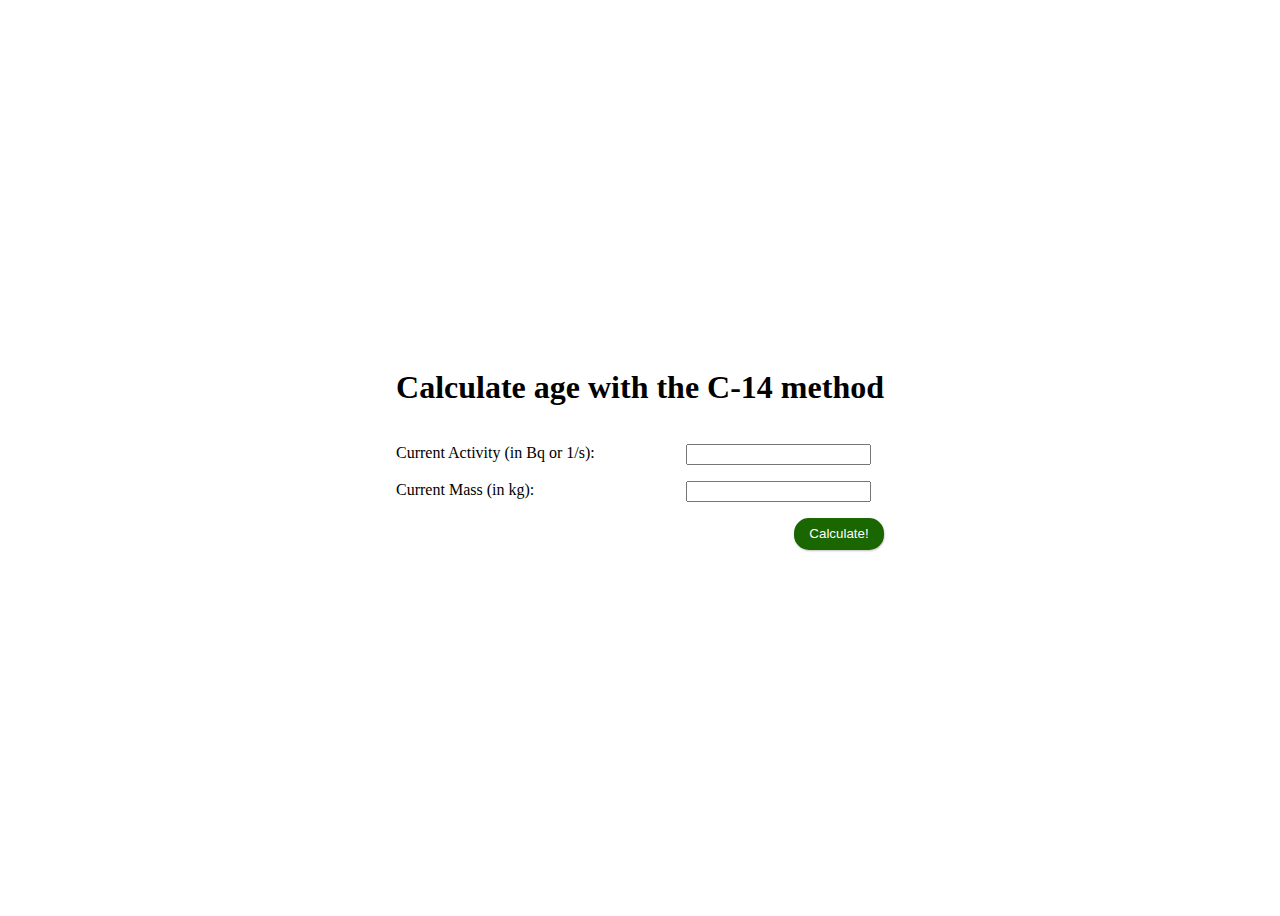
==== calc.html @ 690545fa "Initialized basic functionality" ====
<!DOCTYPE html>

<html lang="en">
    <head>
        <title>Age Calculator</title>
        <link href="style.css" rel="stylesheet">
        <script src="calc.js" defer></script> 
        <meta charset="UTF-8">
    </head>
    <body>
        <section class="main">
            <section class="C14Age">
                <div class="itemWrapper">
                    <h1>Calculate age with the C-14 method</h1>
                </div>
                <div class="activity itemWrapper">
                    <label for="activity">Current Activity (in Bq or 1/s): </label>
                    <input class="inputField" type="number" id="activity" step="any" min="0">
                </div>
                <div class="mass itemWrapper">
                <label for="mass">Current Mass (in kg): </label>
                    <input class="inputField" type="number" id="mass" step="any" min="0">
                </div>
                <div class="submitWrapper itemWrapper">
                    <input type="submit" id="submit" value="Calculate!">
                </div>
                <div id="outputWrapper">
                    <span>The object is <span id="output"></span> years old</span>
                </div>
            </section>
        </section>
    </body>
</html>
---- style.css ----
body {
    display: flex;
    align-items: center;
    justify-content: center;
    min-height: 100vh;
}

.C14Age {
    display: flex;
    flex-direction: column;
}

.itemWrapper {
    display: flex;
    justify-content: space-between;
    margin: 0.5em;
}

.submitWrapper {
    justify-content: flex-end;
}

#outputWrapper {
    opacity: 0;
}

.inputField {
    margin: 0 1em;
}

#submit {
    background-color: rgb(26, 102, 0);
    padding: 0.5em 1em;
    border: 2px rgb(26, 102, 0) solid;
    border-radius: 15px;
    color: white;
    box-shadow: 0.5px 1px 2px rgba(0, 0, 0, 0.25 );
}

#submit:hover {
    cursor: pointer;
    background-color: rgb(159, 255, 128);
    color: black;
}
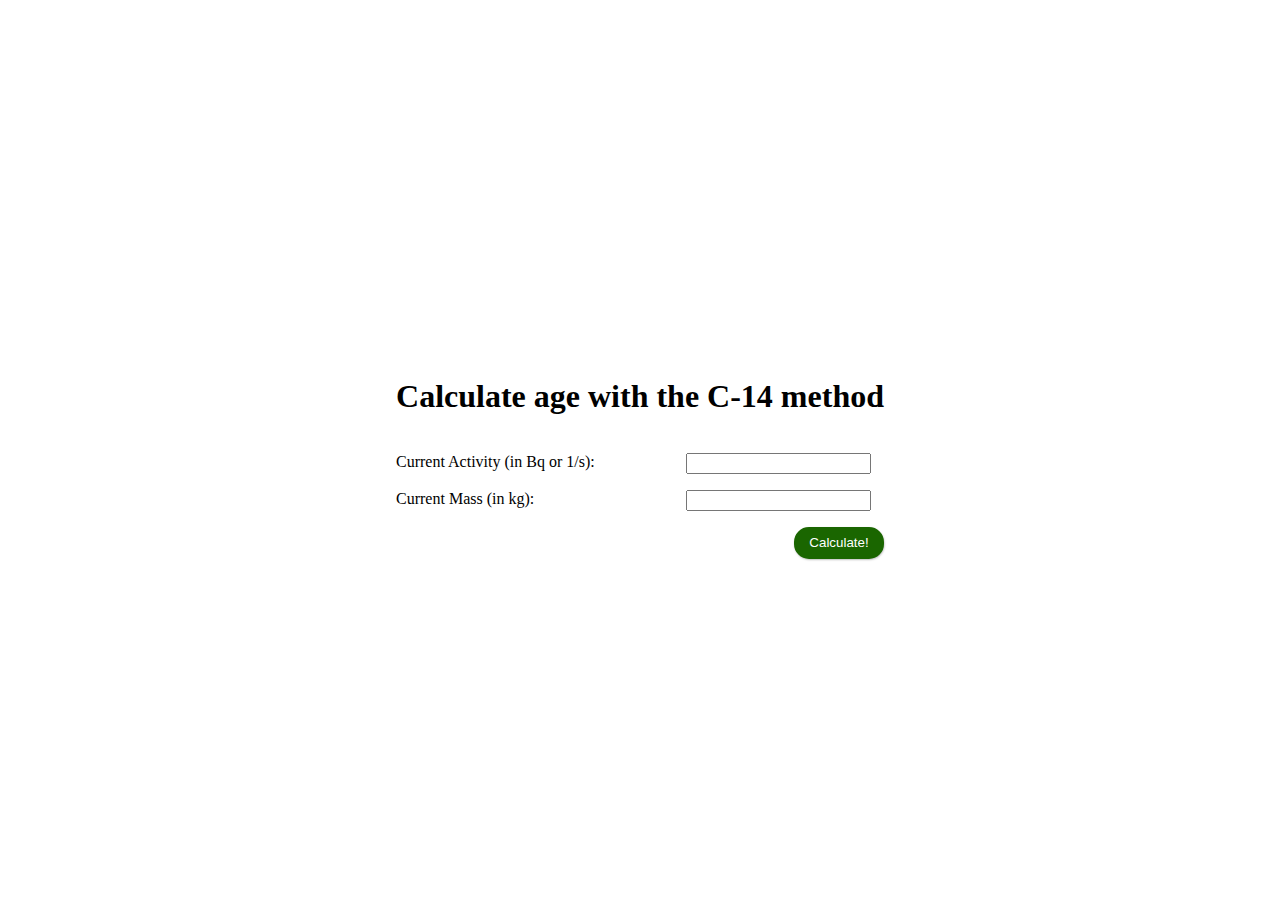
==== commit e19f6240: "reworked dom and error management" ====
--- a/calc.html
+++ b/calc.html
@@ -24,9 +24,7 @@
                 <div class="submitWrapper itemWrapper">
                     <input type="submit" id="submit" value="Calculate!">
                 </div>
-                <div id="outputWrapper">
-                    <span>The object is <span id="output"></span> years old</span>
-                </div>
+                <span id="output">
             </section>
         </section>
     </body>
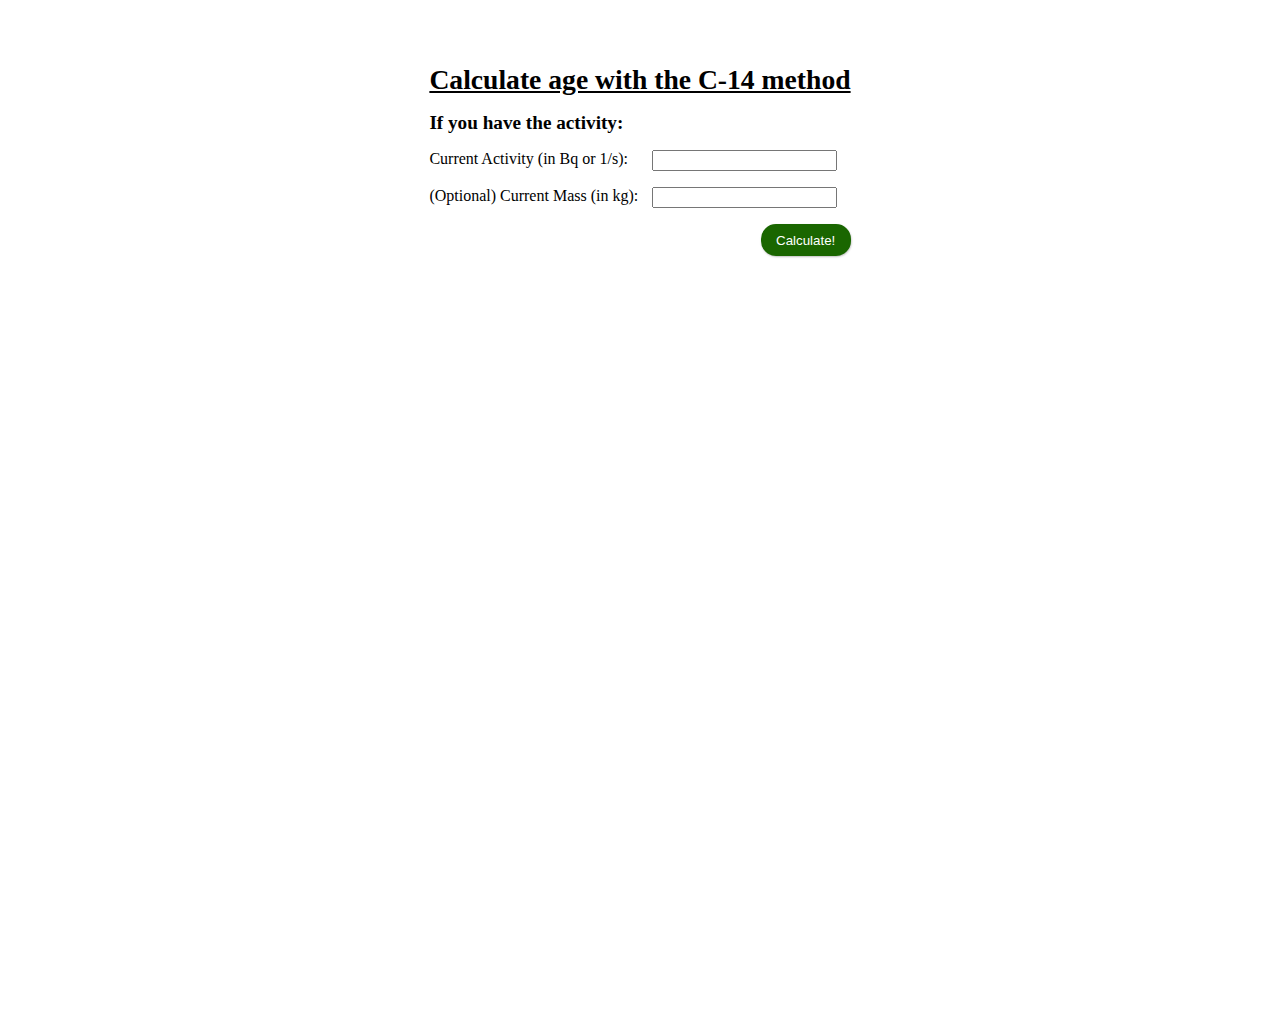
==== commit 0f3683ad: "reworked styling and semanticity" ====
--- a/calc.html
+++ b/calc.html
@@ -13,12 +13,15 @@
                 <div class="itemWrapper">
                     <h1>Calculate age with the C-14 method</h1>
                 </div>
+                <div class="itemWrapper">
+                    <h2>If you have the activity:</h2>
+                </div>
                 <div class="activity itemWrapper">
                     <label for="activity">Current Activity (in Bq or 1/s): </label>
-                    <input class="inputField" type="number" id="activity" step="any" min="0">
+                    <input class="inputField" type="number" id="activity" step="any" min="0" required>
                 </div>
                 <div class="mass itemWrapper">
-                <label for="mass">Current Mass (in kg): </label>
+                <label for="mass">(Optional) Current Mass (in kg): </label>
                     <input class="inputField" type="number" id="mass" step="any" min="0">
                 </div>
                 <div class="submitWrapper itemWrapper">
--- a/style.css
+++ b/style.css
@@ -1,8 +1,37 @@
+:root {
+    --text-base-size: 1em;
+    
+    --text-scale-ratio: 1.2;
+    --text-xs: calc((1em / var(--text-scale-ratio)) / var(--text-scale-ratio));
+    --text-sm: calc(var(--text-xs) * var(--text-scale-ratio));
+    --text-md: calc(var(--text-sm) * var(--text-scale-ratio) * var(--text-scale-ratio));
+    --text-lg: calc(var(--text-md) * var(--text-scale-ratio));
+    --text-xl: calc(var(--text-lg) * var(--text-scale-ratio));
+    --text-xxl: calc(var(--text-xl) * var(--text-scale-ratio));
+    --text-xxxl: calc(var(--text-xxl) * var(--text-scale-ratio));
+
+    font-family: 'Segoe UI', "Tahoma", "Geneva", "Verdana", "sans-serif";
+  }
+
 body {
     display: flex;
-    align-items: center;
     justify-content: center;
     min-height: 100vh;
+    padding: 3em;
+}
+
+h1, h2, h3, h4, h5, h6 {
+    font-size: 1rem;
+    margin: 0;
+}
+
+h1 {
+    font-size: var(--text-xl);
+    text-decoration: underline;
+}
+
+h2 {
+    font-size: var(--text-md);
 }
 
 .C14Age {
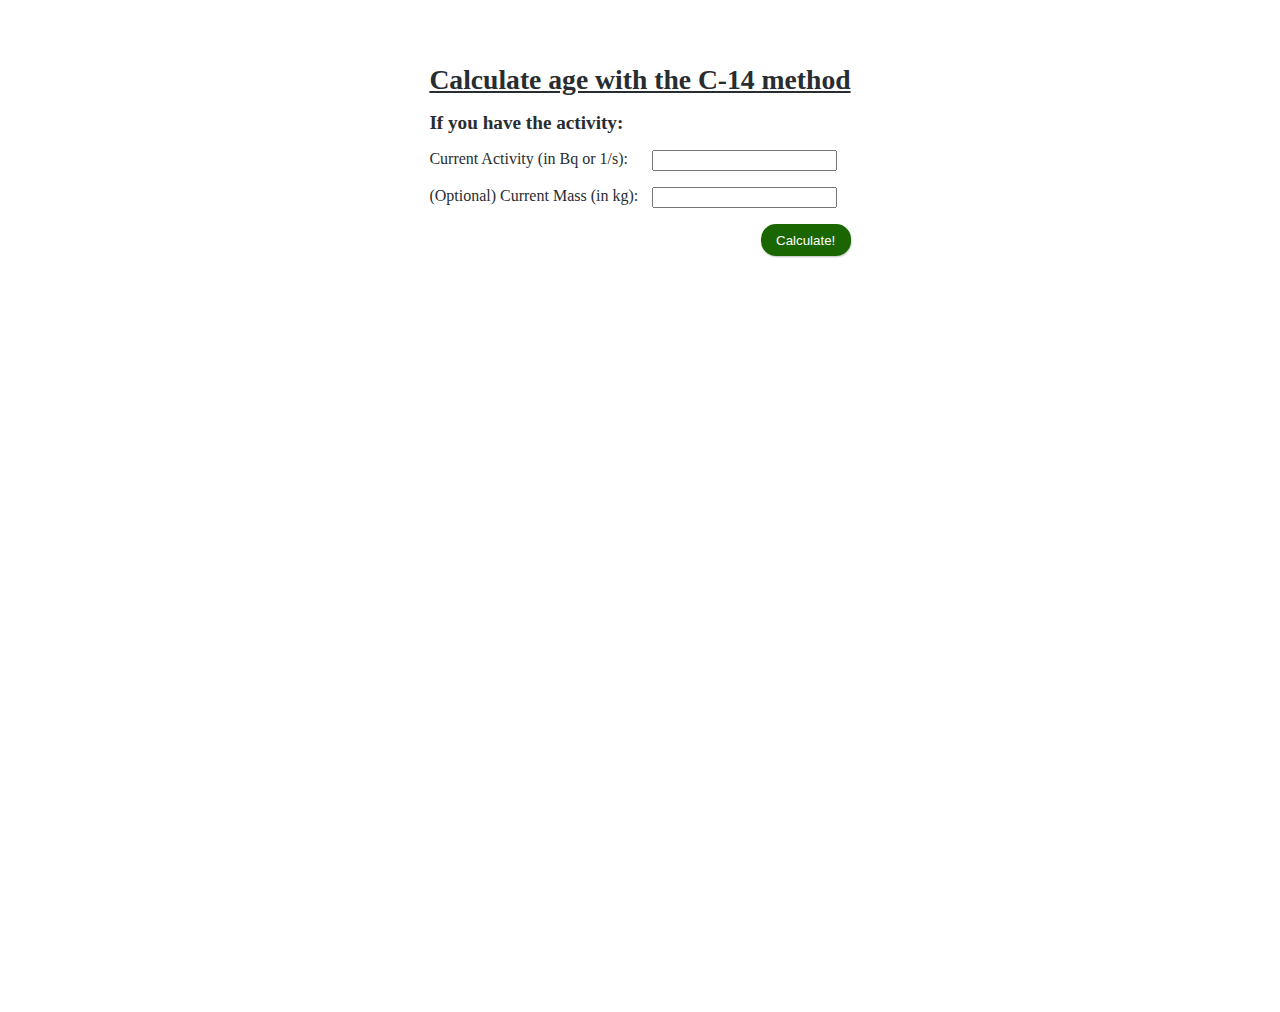
==== commit 86dda683: "added firebase scripts" ====
--- a/calc.html
+++ b/calc.html
@@ -30,5 +30,16 @@
                 <span id="output">
             </section>
         </section>
+
+        
+        <!-- The core Firebase JS SDK is always required and must be listed first -->
+        <script src="/__/firebase/8.2.9/firebase-app.js"></script>
+
+        <!-- TODO: Add SDKs for Firebase products that you want to use
+            https://firebase.google.com/docs/web/setup#available-libraries -->
+        <script src="/__/firebase/8.2.9/firebase-analytics.js"></script>
+
+        <!-- Initialize Firebase -->
+        <script src="/__/firebase/init.js"></script>
     </body>
 </html>--- a/style.css
+++ b/style.css
@@ -10,7 +10,12 @@
     --text-xxl: calc(var(--text-xl) * var(--text-scale-ratio));
     --text-xxxl: calc(var(--text-xxl) * var(--text-scale-ratio));
 
+    --darkGreen: 26, 102, 0;
+    --lightGreen: 159, 255, 128;
+    --semiBlack: 40, 45, 50;
+
     font-family: 'Segoe UI', "Tahoma", "Geneva", "Verdana", "sans-serif";
+    color: rgb(var(--semiBlack))
   }
 
 body {
@@ -51,6 +56,7 @@
 
 #outputWrapper {
     opacity: 0;
+    min-height: 1em;
 }
 
 .inputField {
@@ -58,9 +64,9 @@
 }
 
 #submit {
-    background-color: rgb(26, 102, 0);
+    background-color: rgb(var(--darkGreen));
     padding: 0.5em 1em;
-    border: 2px rgb(26, 102, 0) solid;
+    border: 2px rgb(var(--darkGreen)) solid;
     border-radius: 15px;
     color: white;
     box-shadow: 0.5px 1px 2px rgba(0, 0, 0, 0.25 );
@@ -68,6 +74,6 @@
 
 #submit:hover {
     cursor: pointer;
-    background-color: rgb(159, 255, 128);
-    color: black;
+    background-color: rgb(var(--lightGreen));
+    color: rgb(var(--semiBlack));
 }